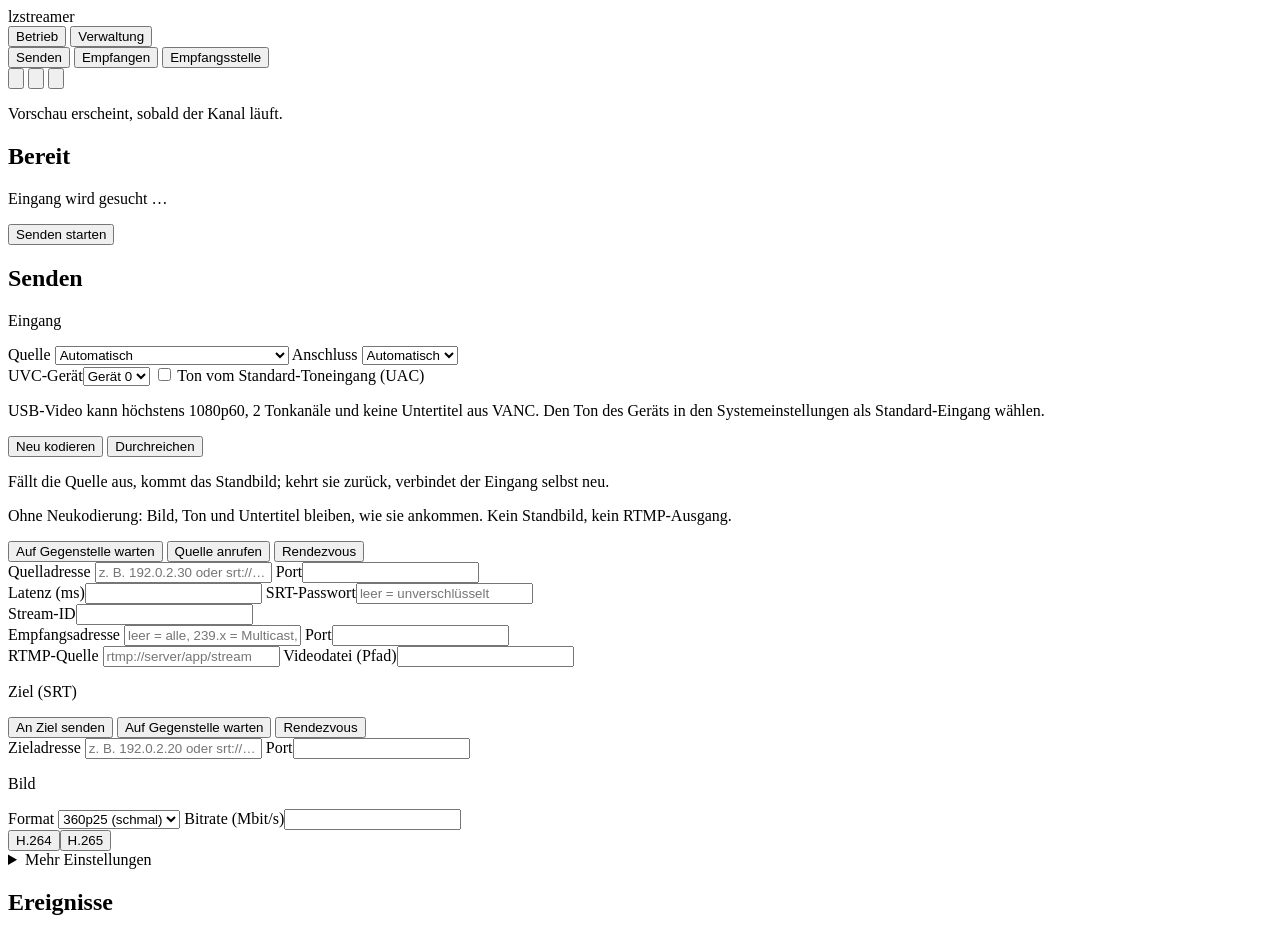
==== web/index.html @ 3c4296e9 "Ancillary: Timecode und AFD als ST 2038 im TS, Anzeige an Encoder und Decoder (#28) Co-Authored-By: " ====
<!doctype html>
<html lang="de">
<head>
<meta charset="utf-8">
<meta name="viewport" content="width=device-width, initial-scale=1, viewport-fit=cover">
<title>lz streamer</title>
<link rel="stylesheet" href="/app.css">
<script>
  try { const t = localStorage.getItem('theme'); if (t === 'light' || t === 'dark') document.documentElement.dataset.theme = t; } catch {}
</script>
</head>
<body>
<header class="top">
  <div class="brand" aria-label="lz streamer"><span>lz<span class="tally-dot logo" aria-hidden="true"></span></span><span class="word">streamer</span></div>
  <div class="seg" role="group" aria-label="Ansicht" id="view-seg">
    <button type="button" data-view="betrieb" aria-pressed="true">Betrieb</button>
    <button type="button" data-view="verwaltung" aria-pressed="false">Verwaltung</button>
  </div>
  <div class="seg" role="group" aria-label="Rolle" id="role-seg">
    <button type="button" data-role="encoder" aria-pressed="true">Senden</button>
    <button type="button" data-role="decoder" aria-pressed="false">Empfangen</button>
    <button type="button" data-role="relay" aria-pressed="false" title="Nimmt gesicherte Übertragungen an, verzögert sie und verteilt sie an Ziele und den Web-Player">Empfangsstelle</button>
  </div>
  <div class="themes" role="group" aria-label="Darstellung">
    <button type="button" data-t="auto" aria-label="Wie System" title="Wie System"><svg viewBox="0 0 24 24" fill="none" stroke="currentColor" stroke-width="1.75" stroke-linecap="round" stroke-linejoin="round"><rect x="2" y="3" width="20" height="14" rx="2"/><path d="M8 21h8M12 17v4"/></svg></button>
    <button type="button" data-t="light" aria-label="Hell" title="Hell"><svg viewBox="0 0 24 24" fill="none" stroke="currentColor" stroke-width="1.75" stroke-linecap="round" stroke-linejoin="round"><circle cx="12" cy="12" r="4"/><path d="M12 2v2M12 20v2M4.93 4.93l1.41 1.41M17.66 17.66l1.41 1.41M2 12h2M20 12h2M6.34 17.66l-1.41 1.41M19.07 4.93l-1.41 1.41"/></svg></button>
    <button type="button" data-t="dark" aria-label="Dunkel" title="Dunkel"><svg viewBox="0 0 24 24" fill="none" stroke="currentColor" stroke-width="1.75" stroke-linecap="round" stroke-linejoin="round"><path d="M12 3a6 6 0 0 0 9 9 9 9 0 1 1-9-9Z"/></svg></button>
  </div>
</header>

<main id="view-betrieb">
  <div class="banner" id="missing" hidden></div>
  <div class="banner banner--warn" id="alarm-banner" hidden></div>

  <div class="col-a">
    <section class="card stage appear" style="--i:0" aria-labelledby="stage-title">
      <div class="screen">
        <img id="preview" alt="Vorschau des Bildes" hidden>
        <p class="empty" id="preview-empty">Vorschau erscheint, sobald der Kanal läuft.</p>
        <div class="chips"><span class="chip" id="chip-live" hidden data-s="live">Live</span><span class="chip" id="chip-signal" hidden></span><span class="chip" id="chip-cc" data-s="ok" hidden>CC</span></div>
        <p class="caption-line" id="caption-line" hidden></p>
      </div>
      <div class="stage-body">
        <div class="stage-line">
          <h1 id="stage-title">Bereit</h1>
          <span class="chip" id="chip-peer" hidden></span>
        </div>
        <p class="stage-sub" id="stage-sub">Eingang wird gesucht …</p>
        <form class="caption-send" id="caption-send" hidden>
          <input class="input" id="caption-text" placeholder="Untertitel senden …" autocomplete="off">
          <button class="btn btn--soft" type="submit">Senden</button>
        </form>
        <form class="caption-send" id="caption-send2" hidden>
          <input class="input" id="caption-text2" placeholder="Zweite Sprache (CC3) senden …" autocomplete="off">
          <button class="btn btn--soft" type="submit">Senden</button>
        </form>
        <div class="actions">
          <div class="main-action"><button type="button" class="btn btn--primary" id="btn-main">Senden starten</button></div>
          <button type="button" class="btn btn--soft" id="btn-signal" hidden aria-pressed="false" title="Sperrt den Eingang, damit das Standbild übernimmt">Signalverlust testen</button>
        </div>
      </div>
    </section>

    <section class="tiles appear" style="--i:1" id="tiles" aria-label="Kennzahlen"></section>

    <section class="card appear" style="--i:2" id="audio-card" aria-labelledby="au-title" hidden>
      <h2 id="au-title">Ton <small>EBU R 128</small></h2>
      <div class="meters" id="meters"></div>
    </section>

    <section class="card appear" style="--i:2" id="ctl-card" aria-labelledby="ctl-title" hidden>
      <h2 id="ctl-title">Schalter <small>live, ohne Neustart</small></h2>
      <div class="ctl-list" id="ctl-list"></div>
    </section>

    <section class="card appear" style="--i:2" id="gfx-card" aria-labelledby="gfx-title" hidden>
      <h2 id="gfx-title">Grafik <small>OGraf, Ebene 2</small></h2>
      <div class="gfx-ctl">
        <label><span>Grafik</span><select class="input" id="gfx-id"></select></label>
        <label class="gfx-data"><span>Inhalt (JSON)</span><textarea class="input" id="gfx-data" rows="3" spellcheck="false"></textarea></label>
        <div class="gfx-btns">
          <button type="button" class="btn btn--primary" data-gfx="show">Einblenden</button>
          <button type="button" class="btn btn--soft" data-gfx="prev">Zurück</button>
          <button type="button" class="btn btn--soft" data-gfx="next">Weiter</button>
          <button type="button" class="btn btn--soft" data-gfx="update">Aktualisieren</button>
          <button type="button" class="btn btn--soft" data-gfx="stop">Ausblenden</button>
        </div>
        <p class="hint" id="gfx-state"></p>
      </div>
    </section>

  </div>

  <div class="col-b">
    <!-- Encoder -->
    <section class="card appear" style="--i:3" id="enc-form" aria-labelledby="enc-title">
      <h2 id="enc-title">Senden</h2>
      <div class="form">
        <p class="group-title">Eingang</p>
        <div class="row2">
          <label class="field"><span>Quelle</span>
            <select class="input" data-path="encoder.input.kind">
              <option value="auto">Automatisch</option><option value="decklink">DeckLink / UltraStudio</option><option value="test">Testbild</option><option value="file">Videodatei (Echtzeit)</option><option value="uvc">USB-Video (UVC, z. B. AJA U-TAP)</option>
              <option value="srt">SRT</option><option value="udp">UDP (MPEG-TS)</option><option value="rtp">RTP (MPEG-TS)</option><option value="rtmp">RTMP abholen</option>
            </select></label>
          <label class="field" data-show-mode="encoder.input.kind=auto|decklink"><span>Anschluss</span>
            <select class="input" data-path="encoder.input.connection">
              <option value="auto">Automatisch</option><option value="sdi">SDI</option><option value="hdmi">HDMI</option>
            </select></label>
        </div>

        <div class="row2" data-show-mode="encoder.input.kind=uvc">
          <label class="field"><span>UVC-Gerät</span><select class="input" data-path="encoder.input.uvc_device" data-num id="uvc-device"><option value="0">Gerät 0</option></select></label>
          <label class="switch"><input type="checkbox" data-path="encoder.input.uvc_audio"> Ton vom Standard-Toneingang (UAC)</label>
        </div>
        <p class="hint" data-show-mode="encoder.input.kind=uvc">USB-Video kann höchstens 1080p60, 2 Tonkanäle und keine Untertitel aus VANC. Den Ton des Geräts in den Systemeinstellungen als Standard-Eingang wählen.</p>
        <div data-show-mode="encoder.input.kind=srt|udp|rtp|rtmp">
          <div class="seg" role="group" aria-label="Netz-Eingang" data-seg="encoder.input.net.mode">
            <button type="button" data-v="transcode">Neu kodieren</button>
            <button type="button" data-v="passthrough" title="Transportstrom unverändert weitergeben">Durchreichen</button>
          </div>
          <p class="hint" data-show-mode="encoder.input.net.mode=transcode">Fällt die Quelle aus, kommt das Standbild; kehrt sie zurück, verbindet der Eingang selbst neu.</p>
          <p class="hint" data-show-mode="encoder.input.net.mode=passthrough">Ohne Neukodierung: Bild, Ton und Untertitel bleiben, wie sie ankommen. Kein Standbild, kein RTMP-Ausgang.</p>
        </div>
        <div data-show-mode="encoder.input.kind=srt">
          <div class="seg" role="group" aria-label="SRT-Modus Eingang" data-seg="encoder.input.net.srt.mode">
            <button type="button" data-v="listener">Auf Gegenstelle warten</button>
            <button type="button" data-v="caller">Quelle anrufen</button>
            <button type="button" data-v="rendezvous">Rendezvous</button>
          </div>
          <div class="row2">
            <label class="field" data-show-mode="encoder.input.net.srt.mode=caller|rendezvous"><span>Quelladresse</span>
              <input class="input" data-path="encoder.input.net.srt.host" placeholder="z. B. 192.0.2.30 oder srt://…" autocomplete="off" spellcheck="false"></label>
            <label class="field"><span>Port</span><input class="input" data-path="encoder.input.net.srt.port" data-num inputmode="numeric"></label>
          </div>
          <div class="row2">
            <label class="field"><span>Latenz (ms)</span><input class="input" data-path="encoder.input.net.srt.latency_ms" data-num inputmode="numeric"></label>
            <label class="field"><span>SRT-Passwort</span><input class="input" type="password" data-path="encoder.input.net.srt.passphrase" autocomplete="new-password" placeholder="leer = unverschlüsselt"></label>
          </div>
          <label class="field"><span>Stream-ID</span><input class="input" data-path="encoder.input.net.srt.streamid" autocomplete="off"></label>
        </div>
        <div class="row2" data-show-mode="encoder.input.kind=udp|rtp">
          <label class="field"><span>Empfangsadresse</span>
            <input class="input" data-path="encoder.input.net.host" placeholder="leer = alle, 239.x = Multicast, oder udp://…" autocomplete="off" spellcheck="false"></label>
          <label class="field"><span>Port</span><input class="input" data-path="encoder.input.net.port" data-num inputmode="numeric"></label>
        </div>
        <label class="field" data-show-mode="encoder.input.kind=rtmp"><span>RTMP-Quelle</span>
          <input class="input" data-path="encoder.input.net.url" placeholder="rtmp://server/app/stream" autocomplete="off" spellcheck="false"></label>
        <label class="field" data-show-mode="encoder.input.kind=file"><span>Videodatei (Pfad)</span><input class="input" data-path="encoder.input.file" spellcheck="false"></label>
        <label class="field" id="enc-device-field" hidden><span>Gerät</span><select class="input" data-path="encoder.input.device" data-num id="enc-device"></select></label>
        <p class="hint" id="detected"></p>

        <p class="group-title">Ziel (SRT)</p>
        <div class="seg" role="group" aria-label="SRT-Modus" data-seg="encoder.srt.mode">
          <button type="button" data-v="caller">An Ziel senden</button>
          <button type="button" data-v="listener">Auf Gegenstelle warten</button>
          <button type="button" data-v="rendezvous" title="Beide Seiten rufen gleichzeitig an">Rendezvous</button>
        </div>
        <div class="row2">
          <label class="field" data-show-mode="encoder.srt.mode=caller|rendezvous"><span>Zieladresse</span>
            <input class="input" data-path="encoder.srt.host" placeholder="z. B. 192.0.2.20 oder srt://…" autocomplete="off" spellcheck="false"></label>
          <label class="field"><span>Port</span><input class="input" data-path="encoder.srt.port" data-num inputmode="numeric"></label>
        </div>

        <p class="group-title">Bild</p>
        <div class="row2">
          <label class="field"><span>Format</span>
            <select class="input" id="format">
              <option value="640x360@25">360p25 (schmal)</option>
              <option value="960x540@25">540p25</option>
              <option value="960x540@50">540p50</option>
              <option value="1280x720@50">720p50</option>
              <option value="1920x1080@25">1080p25</option>
              <option value="1920x1080@30">1080p30</option>
              <option value="1920x1080@50">1080p50</option>
              <option value="1920x1080@60">1080p60</option>
              <option value="3840x2160@25">2160p25 (UHD)</option>
              <option value="3840x2160@50">2160p50 (UHD)</option>
            </select></label>
          <label class="field"><span>Bitrate (Mbit/s)</span><input class="input" id="bitrate" inputmode="decimal"></label>
        </div>
        <div class="seg" role="group" aria-label="Codec" data-seg="encoder.video.codec">
          <button type="button" data-v="h264">H.264</button><button type="button" data-v="h265">H.265</button>
        </div>

        <details class="more">
          <summary>Mehr Einstellungen</summary>
          <div class="form">
            <div class="row2">
              <label class="field"><span>Encoder</span><select class="input" data-path="encoder.video.encoder" id="enc-encoder"></select></label>
              <label class="field"><span>GOP (ms)</span><input class="input" data-path="encoder.video.gop_ms" data-num inputmode="numeric"></label>
            </div>
            <div class="row2">
              <label class="field"><span>Halbbilder auflösen</span><select class="input" data-path="encoder.video.deinterlace"><option value="yadif">beste Qualität (yadif)</option><option value="greedyh">bewegungsadaptiv, weniger Last</option><option value="linear">schnell (linear)</option><option value="weave">zusammenfügen (PsF, 2:2)</option><option value="off">nicht auflösen</option></select></label>
              <label class="field"><span>Halbbildreihenfolge Eingang</span><select class="input" data-path="encoder.video.input_field_order"><option value="auto">wie die Quelle meldet</option><option value="tff">oberes zuerst erzwingen</option><option value="bff">unteres zuerst erzwingen (z. B. DV)</option></select></label>
              <label class="field"><span>B-Frames (0 = latenzarm)</span><input class="input" data-path="encoder.video.bframes" data-num inputmode="numeric"></label>
              <label class="field"><span>Profil</span><select class="input" data-path="encoder.video.profile"><option value="">automatisch</option><option value="baseline">baseline (H.264)</option><option value="main">main</option><option value="high">high (H.264)</option><option value="main-10">main-10 (H.265)</option></select></label>
              <label class="field"><span>Level (leer = automatisch)</span><input class="input" data-path="encoder.video.level" placeholder="4.1"></label>
              <label class="field"><span>Entropie (x264)</span><select class="input" data-path="encoder.video.entropy"><option value="auto">automatisch</option><option value="cabac">CABAC</option><option value="cavlc">CAVLC</option></select></label>
              <label class="field"><span>Zusatzparameter (name=wert …)</span><input class="input" data-path="encoder.video.extra" spellcheck="false" placeholder="threads=4"></label>
            </div>
            <label class="switch"><input type="checkbox" data-path="encoder.video.deinterlace_force"> Auch auflösen, wenn die Quelle sich als progressiv meldet (Kammeffekt im Bild)</label>
            <label class="switch"><input type="checkbox" data-path="encoder.video.interlaced"> Halbbilder ausgeben (1080i: Bildrate = Halbbilder/s, nur H.264, kodiert mit x264)</label>
            <label class="field" data-show-mode="encoder.video.interlaced=true"><span>Halbbildreihenfolge Ausgabe</span><select class="input" data-path="encoder.video.output_field_order"><option value="tff">oberes zuerst (1080i, 576i)</option><option value="bff">unteres zuerst (480i, DV)</option></select></label>
            <div class="row2">
              <label class="field"><span>Skalierung</span>
                <select class="input" data-path="encoder.video.scale_quality"><option value="high">Hochwertig (Lanczos)</option><option value="fast">Schnell (bilinear)</option></select></label>
              <label class="field"><span>SRT-Latenz (ms)</span><input class="input" data-path="encoder.srt.latency_ms" data-num inputmode="numeric"></label>
            </div>
            <div class="row2">
              <label class="field"><span>SRT-Passwort</span><input class="input" type="password" data-path="encoder.srt.passphrase" autocomplete="new-password" placeholder="leer = unverschlüsselt"></label>
              <label class="field"><span>Stream-ID</span><input class="input" data-path="encoder.srt.streamid" autocomplete="off"></label>
            </div>
            <label class="switch"><input type="checkbox" data-path="encoder.audio.enabled"> Ton (AAC)</label>
            <p class="group-title">Tonspuren</p>
            <label class="field"><span>Kanäle am Eingang</span>
              <select class="input" data-path="encoder.audio.input_channels" data-num><option value="2">2</option><option value="8">8</option><option value="16">16 (SDI eingebettet)</option></select></label>
            <div class="list-edit" id="tracks"></div>
            <button type="button" class="btn btn--soft" id="add-track">Tonspur hinzufügen</button>
            <button type="button" class="btn btn--soft" id="add-clear-speech">Klare-Sprache-Spur hinzufügen</button>
            <div class="plugin-row"><button type="button" class="btn btn--soft" id="plugin-scan">Plugins neu suchen</button><p class="hint" id="plugin-hint"></p></div>
            <p class="hint">Kanäle 1-basiert. Mono mischt alle genannten Kanäle, Stereo nimmt sie paarweise (L,R,L,R). Sprache als ISO-Code (deu, eng, fra …).</p>
            <p class="group-title">Weitere Ausgänge</p>
            <div class="list-edit" id="outputs"></div>
            <button type="button" class="btn btn--soft" id="add-output">Ausgang hinzufügen</button>
            <p class="group-title">HLS (Web-Wiedergabe)</p>
            <label class="switch"><input type="checkbox" data-path="encoder.hls.enabled"> HLS ausgeben (alle Tonspuren, Untertitel als CC)</label>
            <div class="row2">
              <label class="field"><span>Segmentdauer (s)</span><input class="input" data-path="encoder.hls.segment_s" data-num inputmode="numeric"></label>
              <label class="field"><span>Segmente in der Playlist</span><input class="input" data-path="encoder.hls.playlist_length" data-num inputmode="numeric"></label>
              <label class="field"><span>Segmentformat</span><select class="input" data-path="encoder.hls.format"><option value="ts">MPEG-TS (Chrome, Safari, hls.js)</option><option value="cmaf">CMAF/fMP4</option></select></label>
            </div>
            <label class="switch"><input type="checkbox" data-path="encoder.hls.abr"> ABR-Leiter: weitere Bildstufen mit eigenem Encoder</label>
            <label class="field"><span>Stufen (Höhe:kbit/s, leer = Vorschlag)</span><input class="input" id="hls-ladder" placeholder="z. B. 720:4000, 480:2000"></label>
            <div class="row2">
              <label class="field"><span>Hochladen per HTTP PUT (leer = nur lokal)</span><input class="input" data-path="encoder.hls.upload_url" placeholder="https://ingest.example/live" spellcheck="false"></label>
              <label class="field"><span>Kopfzeile beim Hochladen</span><input class="input" data-path="encoder.hls.upload_header" placeholder="Authorization: Bearer …" spellcheck="false"></label>
            </div>
            <label class="switch"><input type="checkbox" data-path="encoder.hls.upload_delete"> Alte Segmente am Ziel löschen (HTTP DELETE)</label>
            <p class="hint">Abspielen über <code id="hls-url">/hls/index.m3u8</code> (Safari, hls.js) oder in der <a href="/hls-test" target="_blank" rel="noopener">Testwiedergabe</a> mit Stufen-, Ton- und Untertitelwahl. Die Latenz liegt bei etwa drei Segmenten. <span id="hls-state"></span></p>
            <p class="group-title">Gesicherte Übertragung (Empfangsstelle)</p>
            <label class="switch"><input type="checkbox" data-path="encoder.rsp.enabled"> Zusätzlich gepuffert an eine Empfangsstelle senden</label>
            <p class="hint" id="rsp-status">Segmente werden hier zwischengespeichert und erst nach Quittung gelöscht. Fällt das Netz aus, wird nachgeschickt; Zuschauer merken nichts, solange der Ausfall kürzer ist als die Verzögerung der Empfangsstelle.</p>
            <div class="row2 inline" id="rsp-pair">
              <label class="field"><span>Adresse der Empfangsstelle</span><input class="input" id="rsp-url" placeholder="https://empfang.example.org:4200" autocomplete="off" spellcheck="false"></label>
              <label class="field"><span>Kopplungscode</span><input class="input" id="rsp-code" inputmode="numeric" placeholder="6 Ziffern" autocomplete="off"></label>
              <button type="button" class="btn btn--soft" id="rsp-pair-btn">Koppeln</button>
            </div>
            <div class="row2">
              <label class="field"><span>Titel der Sendung</span><input class="input" data-path="encoder.rsp.title" placeholder="z. B. Gottesdienst"></label>
              <label class="field"><span>Marke (Kapitel) setzen</span><span class="inline"><input class="input" id="rsp-mark-label" placeholder="z. B. Predigt"><button type="button" class="btn btn--soft" id="rsp-mark">Setzen</button></span></label>
            </div>
            <details class="more">
              <summary>Puffer und Upload</summary>
              <div class="row2">
                <label class="field"><span>Segmentdauer (s)</span><input class="input" data-path="encoder.rsp.segment_s" data-num inputmode="numeric"></label>
                <label class="field"><span>Gleichzeitige Uploads</span><input class="input" data-path="encoder.rsp.parallel" data-num inputmode="numeric"></label>
                <label class="field"><span>Puffer höchstens (min)</span><input class="input" data-path="encoder.rsp.spool_minutes" data-num inputmode="numeric"></label>
              </div>
              <button type="button" class="btn btn--soft" id="rsp-unpair">Kopplung lösen</button>
            </details>
            <p class="group-title">Aufnahme parallel</p>
            <label class="switch"><input type="checkbox" data-path="encoder.record.enabled"> Mitschneiden, solange gesendet wird</label>
            <div class="row2">
              <label class="field"><span>Format</span><select class="input" data-path="encoder.record.container"><option value="ts">MPEG-TS</option><option value="mp4">MP4 (fragmentiert)</option></select></label>
              <label class="field"><span>Neue Datei alle (min)</span><input class="input" data-path="encoder.record.segment_minutes" data-num inputmode="numeric"></label>
            </div>
            <label class="field"><span>Ordner (leer = Aufnahmeordner)</span><input class="input" data-path="encoder.record.dir" spellcheck="false"></label>
            <p class="group-title">Ancillary (Timecode, AFD)</p>
            <label class="switch"><input type="checkbox" data-path="encoder.anc.st2038"> Timecode und AFD als ST 2038 mitsenden</label>
            <label class="switch"><input type="checkbox" data-path="encoder.anc.stamp_timecode"> Timecode aus der Systemzeit, wenn der Eingang keinen liefert</label>
            <p class="hint">Timecode und AFD kommen vom DeckLink-Eingang; der Decoder zeigt sie an. Eigene PID 0x62, das Bild trägt dann fest PID 0x41 und die PCR.</p>
            <p class="group-title">Untertitel (CEA-608/708)</p>
            <div class="row2">
              <label class="field"><span>Quelle</span>
                <select class="input" data-path="encoder.captions.source"><option value="off">Aus</option><option value="sdi">Aus dem SDI-Eingang durchreichen</option><option value="file">Untertiteldatei (.srt/.vtt)</option><option value="live">Live-Text (API, Eingabefeld)</option><option value="speech">Spracherkennung (Whisper lokal)</option></select></label>
              <label class="field"><span>Darstellung</span>
                <select class="input" data-path="encoder.captions.mode"><option value="pop-on">Pop-on (ganze Zeilen)</option><option value="roll-up2">Roll-up, 2 Zeilen</option><option value="roll-up3">Roll-up, 3 Zeilen</option><option value="paint-on">Paint-on</option></select></label>
            </div>
            <label class="field" data-show-mode="encoder.captions.source=file"><span>Untertiteldatei (Pfad)</span><input class="input" data-path="encoder.captions.file" spellcheck="false"></label>
            <div class="row2" data-show-mode="encoder.captions.source=speech">
              <label class="field"><span>Modell</span><select class="input" data-path="encoder.captions.asr.model"><option value="tiny">tiny (schnell)</option><option value="base">base</option><option value="small">small (empfohlen)</option><option value="medium">medium (genauer)</option><option value="large-v3-turbo">large-v3-turbo</option></select></label>
              <label class="field"><span>Sprache</span><input class="input" data-path="encoder.captions.asr.language" placeholder="de"></label>
              <label class="field"><span>Tonspur Nr. (0 = erste)</span><input class="input" data-path="encoder.captions.asr.track" data-num inputmode="numeric"></label>
              <label class="field"><span>Stückgröße (ms)</span><input class="input" data-path="encoder.captions.asr.chunk_ms" data-num inputmode="numeric"></label>
            </div>
            <div class="row2">
              <label class="switch"><input type="checkbox" data-path="encoder.captions.second.enabled"> Zweite Sprache auf CC3</label>
              <label class="field"><span>Sprache der zweiten Spur</span><input class="input" data-path="encoder.captions.second.language" placeholder="eng"></label>
            </div>
            <div class="row2">
              <label class="switch"><input type="checkbox" data-path="encoder.captions.dvb.enabled"> Zusätzlich als DVB-Untertitel im TS</label>
              <label class="field"><span>Sprachkennung DVB (ISO 639-2)</span><input class="input" data-path="encoder.captions.dvb.language" placeholder="deu"></label>
            </div>
            <div class="row2">
              <label class="switch"><input type="checkbox" data-path="encoder.captions.youtube.enabled"> Zusätzlich per HTTP an YouTube</label>
              <label class="field"><span>Versatz (ms)</span><input class="input" data-path="encoder.captions.youtube.offset_ms" data-num inputmode="numeric"></label>
            </div>
            <label class="field"><span>YouTube-Untertitel-URL (YouTube Studio → Livestream → Untertitel → HTTP POST)</span><input class="input" data-path="encoder.captions.youtube.url" spellcheck="false" placeholder="http://upload.youtube.com/closedcaption?cid=…"></label>
            <p class="hint">Nur nötig, wenn YouTube die 608-Untertitel im Strom nicht zeigt. Gilt für Live-Text und Spracherkennung; YouTube zeigt die Zeilen nur mit 30 oder 60 s Verzögerung des Streams.</p>
            <p class="hint">DVB-Untertitel sind für IPTV- und Multicast-Empfänger (Fernseher, VLC) und laufen auf SRT/UDP/RTP mit, nicht über RTMP. Die zweite Sprache nimmt die Kennung der zweiten Spur.</p>
            <p class="hint">Mit Spracherkennung übersetzt Whisper ins Englische; bei Live-Text kommt die zweite Sprache aus dem zweiten Eingabefeld. YouTube und viele Player zeigen nur die erste Spur (CC1).</p>
            <div data-show-mode="encoder.captions.source=speech">
              <p class="hint">Ersetzungen (Namen, Fachbegriffe): erkannt → geschrieben</p>
              <div class="list-edit" id="replacements"></div>
              <button type="button" class="btn btn--soft" id="add-replacement">Ersetzung hinzufügen</button>
            </div>
            <p class="group-title">Grafik einbrennen (OGraf)</p>
            <div class="row2">
              <label class="field"><span>Einbrennen</span><select class="input" data-path="encoder.graphics.burn"><option value="off">Aus</option><option value="all">In alle Ausgänge</option><option value="rtmp">Nur RTMP (SRT bleibt sauber)</option></select></label>
              <label class="field"><span>Grafik</span><input class="input" data-path="encoder.graphics.graphic" placeholder="lz-captions"></label>
            </div>
            <label class="field" data-show-mode="encoder.graphics.burn=all|rtmp"><span>Renderer-Programm (LZ Vision Mixer Graphics), leer = selbst starten</span><input class="input" data-path="encoder.graphics.renderer" spellcheck="false"></label>
            <p class="hint" id="gfx-hint"></p>
            <p class="group-title">Beschnitt (Pixel am Eingang)</p>
            <div class="row2">
              <label class="field"><span>Oben</span><input class="input" data-path="encoder.input.crop.0" data-num inputmode="numeric"></label>
              <label class="field"><span>Unten</span><input class="input" data-path="encoder.input.crop.1" data-num inputmode="numeric"></label>
              <label class="field"><span>Links</span><input class="input" data-path="encoder.input.crop.2" data-num inputmode="numeric"></label>
              <label class="field"><span>Rechts</span><input class="input" data-path="encoder.input.crop.3" data-num inputmode="numeric"></label>
            </div>
            <p class="group-title">Bei Signalverlust</p>
            <div class="row2">
              <label class="field"><span>Standbild</span>
                <select class="input" data-path="encoder.standby.pattern"><option value="bars">Farbbalken</option><option value="black">Schwarz</option><option value="image">Bilddatei</option></select></label>
              <label class="field"><span>Umschalten nach (ms)</span><input class="input" data-path="encoder.standby.timeout_ms" data-num inputmode="numeric"></label>
            </div>
            <label class="field" data-show-mode="encoder.standby.pattern=image"><span>Bilddatei (Pfad auf diesem Rechner)</span><input class="input" data-path="encoder.standby.image_path" spellcheck="false"></label>
            <label class="field"><span>Text im Standbild</span><input class="input" data-path="encoder.standby.text"></label>
            <p class="group-title">Zusätzlich RTMP</p>
            <label class="switch"><input type="checkbox" data-path="encoder.rtmp.enabled"> RTMP senden (nur H.264)</label>
            <label class="field" data-show-mode="encoder.rtmp.enabled=true"><span>RTMP-Ziel mit Stream-Key</span><input class="input" type="password" data-path="encoder.rtmp.url" autocomplete="off" placeholder="rtmp://server/app/key"></label>
          </div>
        </details>
        <ul class="hints" id="enc-hints"></ul>
      </div>
    </section>

    <!-- Decoder -->
    <section class="card appear" style="--i:3" id="dec-form" aria-labelledby="dec-title" hidden>
      <h2 id="dec-title">Empfangen</h2>
      <div class="form">
        <p class="group-title">Quelle</p>
        <div class="seg" role="group" aria-label="Quelle" data-seg="decoder.source">
          <button type="button" data-v="srt">SRT direkt</button>
          <button type="button" data-v="relay">Empfangsstelle (gepuffert)</button>
        </div>
        <div class="form" data-show-mode="decoder.source=relay">
          <div class="row2 inline">
            <label class="field"><span>Adresse der Empfangsstelle</span><input class="input" id="dec-rsp-url" placeholder="https://empfang.example.org:4200" autocomplete="off" spellcheck="false"></label>
            <label class="field"><span>Kopplungscode</span><input class="input" id="dec-rsp-code" inputmode="numeric" placeholder="6 Ziffern" autocomplete="off"></label>
            <button type="button" class="btn btn--soft" id="dec-rsp-pair">Koppeln</button>
          </div>
          <div class="row2">
            <label class="field"><span>Ausgabe zur Aufnahmezeit plus (s)</span><input class="input" data-path="decoder.relay.delay_s" data-num inputmode="numeric"></label>
            <label class="field"><span>Sendung (leer = jeweils die neueste)</span><input class="input" data-path="decoder.relay.session" placeholder="z. B. für zeitversetzte Wiedergabe"></label>
          </div>
          <p class="hint" id="dec-rsp-status">Alle Standorte mit derselben Verzögerung zeigen dasselbe Bild zur selben Zeit (Rechneruhr per NTP). Bricht die Verbindung kurz ab, läuft das Bild aus dem lokalen Puffer weiter.</p>
        </div>
        <div class="form" data-show-mode="decoder.source=srt">
        <div class="seg" role="group" aria-label="SRT-Modus" data-seg="decoder.srt.mode">
          <button type="button" data-v="caller">Mit Encoder verbinden</button>
          <button type="button" data-v="listener">Auf Encoder warten</button>
          <button type="button" data-v="rendezvous">Rendezvous</button>
        </div>
        <div class="row2">
          <label class="field" data-show-mode="decoder.srt.mode=caller|rendezvous"><span>Encoder-Adresse</span>
            <input class="input" data-path="decoder.srt.host" placeholder="z. B. 192.0.2.10 oder srt://…" autocomplete="off" spellcheck="false"></label>
          <label class="field"><span>Port</span><input class="input" data-path="decoder.srt.port" data-num inputmode="numeric"></label>
        </div>
        </div>
        <p class="group-title">Ausgabe</p>
        <div class="row2">
          <label class="field"><span>Ausgabe</span>
            <select class="input" data-path="decoder.output"><option value="window">Fenster auf diesem Rechner</option><option value="decklink">DeckLink / UltraStudio</option><option value="none">Keine (nur messen)</option></select></label>
          <label class="field" data-show-mode="decoder.output=decklink"><span>Gerät</span><select class="input" data-path="decoder.device" data-num id="dec-device"></select></label>
        </div>
        <label class="switch"><input type="checkbox" data-path="decoder.audio"> Ton ausgeben</label>
        <div class="row2">
          <label class="field"><span>Sprache bevorzugen</span><input class="input" data-path="decoder.audio_language" placeholder="z. B. deu, eng"></label>
          <label class="field"><span>sonst Spur Nr. (0 = erste)</span><input class="input" data-path="decoder.audio_track" data-num inputmode="numeric"></label>
        </div>
        <p class="hint" id="dec-tracks"></p>
        <div class="row2">
          <label class="switch"><input type="checkbox" data-path="decoder.show_captions"> Untertitel ins Bild einblenden</label>
          <label class="field"><span>Untertitel-Kanal</span><select class="input" data-path="decoder.caption_channel" data-num><option value="1">CC1 (erste Sprache)</option><option value="3">CC3 (zweite Sprache)</option></select></label>
          <label class="field"><span>CC in VANC-Zeile (DeckLink, 0 = aus)</span><input class="input" data-path="decoder.cc_line" data-num inputmode="numeric"></label>
        </div>
        <details class="more">
          <summary>Mehr Einstellungen</summary>
          <div class="form">
            <div class="row2">
              <label class="field"><span>SRT-Latenz (ms)</span><input class="input" data-path="decoder.srt.latency_ms" data-num inputmode="numeric"></label>
              <label class="field"><span>Demux-Puffer (ms)</span><input class="input" data-path="decoder.demux_latency_ms" data-num inputmode="numeric"></label>
            </div>
            <div class="row2">
              <label class="field"><span>DeckLink-Modus</span><input class="input" data-path="decoder.deck_mode" placeholder="auto, 1080p50, 2160p50 …"></label>
              <label class="field"><span>Decoder</span><input class="input" data-path="decoder.decoder" placeholder="auto"></label>
            </div>
            <label class="field"><span>SRT-Passwort</span><input class="input" type="password" data-path="decoder.srt.passphrase" autocomplete="new-password"></label>
          </div>
        </details>
        <ul class="hints" id="dec-hints"></ul>
      </div>
    </section>

    <!-- Empfangsstelle -->
    <section class="card appear" style="--i:3" id="relay-form" aria-labelledby="relay-title" hidden>
      <h2 id="relay-title">Empfangsstelle</h2>
      <div class="form">
        <div class="row2">
          <label class="field"><span>Verzögerung (s)</span><input class="input" data-path="relay.delay_s" data-num inputmode="numeric"></label>
          <label class="field"><span>Sendungen aufheben (Tage, 0 = immer)</span><input class="input" data-path="relay.retention_days" data-num inputmode="numeric"></label>
        </div>
        <p class="hint">So lange darf die Verbindung zum Encoder ausfallen, ohne dass Ziele und Zuschauer etwas merken. Danach geht es dort weiter, wo es abriss; die Verzögerung wächst um die Ausfallzeit.</p>
        <button type="button" class="btn btn--soft" id="relay-catchup">Auf Soll-Verzögerung zurückspringen</button>
        <p class="group-title">Ziele</p>
        <div class="list-edit" id="relay-dests"></div>
        <button type="button" class="btn btn--soft" id="add-dest">Ziel hinzufügen</button>
        <p class="group-title">Geräte</p>
        <ol class="rows" id="relay-devices"></ol>
        <div class="row2 inline">
          <button type="button" class="btn btn--soft" id="relay-pairing">Kopplungscode erzeugen</button>
          <p class="hint" id="relay-code">Der Code gilt 10 Minuten und koppelt genau ein Gerät (Encoder oder Standort-Decoder).</p>
        </div>
        <p class="group-title">Web-Player</p>
        <div class="row2">
          <label class="field"><span>Titel</span><input class="input" data-path="relay.player.title" placeholder="z. B. Gemeinde am Markt – Livestream"></label>
          <label class="field"><span>Text ohne Sendung</span><input class="input" data-path="relay.player.offline_text"></label>
        </div>
        <div class="row2">
          <label class="field"><span>Knopf unter dem Bild</span><input class="input" data-path="relay.player.action_label" placeholder="z. B. Spenden"></label>
          <label class="field"><span>Knopf führt zu</span><input class="input" data-path="relay.player.action_url" placeholder="https://…" spellcheck="false"></label>
        </div>
        <label class="switch"><input type="checkbox" data-path="relay.player.library"> Mediathek mit vergangenen Sendungen zeigen</label>
        <p class="hint">Player: <a id="player-link" href="/player" target="_blank" rel="noopener">/player</a> · Einbetten: <code id="player-embed"></code></p>
        <p class="group-title">Sendungen</p>
        <ol class="rows" id="relay-sessions"></ol>
        <ul class="hints" id="relay-hints"></ul>
      </div>
    </section>

    <section class="card appear" style="--i:4" aria-labelledby="ev-title">
      <h2 id="ev-title">Ereignisse <small id="ev-restarts"></small></h2>
      <ol class="timeline" id="events"></ol>
    </section>
  </div>
</main>

<main id="view-verwaltung" hidden>
  <div class="col-a">
    <section class="card" aria-labelledby="pr-title">
      <h2 id="pr-title">Profile</h2>
      <ol class="rows" id="presets"></ol>
      <div class="row2 inline">
        <label class="field"><span>Aktuelle Einstellungen sichern als</span><input class="input" id="preset-name" placeholder="z. B. Gottesdienst"></label>
        <button type="button" class="btn btn--soft" id="preset-save">Sichern</button>
      </div>
    </section>
    <section class="card" aria-labelledby="sch-title">
      <h2 id="sch-title">Zeitplan</h2>
      <div class="list-edit" id="schedule"></div>
      <button type="button" class="btn btn--soft" id="add-schedule">Termin hinzufügen</button>
      <p class="hint">Startet und stoppt nur zu Beginn und Ende eines Termins; dazwischen bleibt Handbedienung möglich.</p>
    </section>
    <section class="card" aria-labelledby="st-title">
      <h2 id="st-title">Statistik <small>letzte Stunde</small></h2>
      <div id="chart" class="chart"></div>
      <div class="row2 inline">
        <label class="field"><span>Von</span><input class="input" type="datetime-local" id="rep-from"></label>
        <label class="field"><span>Bis</span><input class="input" type="datetime-local" id="rep-to"></label>
      </div>
      <div class="actions"><a class="btn btn--soft" id="rep-pdf" href="/api/report.pdf">Bericht als PDF</a><a class="btn" href="/api/report.csv">CSV</a></div>
    </section>
    <section class="card" aria-labelledby="rec-title">
      <h2 id="rec-title">Aufnahmen <small id="rec-free"></small></h2>
      <ol class="rows" id="recordings"></ol>
      <label class="switch"><input type="checkbox" id="auto-delete"> Älteste Aufnahmen löschen, wenn der Platz unter die Alarmschwelle fällt</label>
    </section>
    <section class="card" aria-labelledby="up-title">
      <h2 id="up-title">Upload <small id="up-state"></small></h2>
      <ol class="rows" id="up-status"></ol>
      <div class="actions"><button type="button" class="btn btn--soft" id="up-retry">Jetzt erneut versuchen</button><button type="button" class="btn" id="up-clear">Warteschlange leeren</button></div>
      <label class="switch"><input type="checkbox" id="up-on"> Fertige Segmente automatisch hochladen</label>
      <label class="switch"><input type="checkbox" id="up-del"> Nach dem Upload lokal löschen</label>
      <label class="field"><span>Bandbreite höchstens (kbit/s, 0 = frei)</span><input class="input" id="up-limit" inputmode="numeric"></label>
      <div class="list-edit" id="up-targets"></div>
      <button type="button" class="btn btn--soft" id="up-add">Ziel hinzufügen</button>
      <p class="hint">WebDAV lädt per PUT in die Ordner-URL, S3 signiert selbst (SigV4, bis 5 GB je Datei), SFTP nutzt das System-<code>sftp</code> mit Schlüssel und setzt Abbrüche fort. Bricht ein Upload ab, folgt ein neuer Versuch mit wachsender Pause; die Warteschlange übersteht Neustarts. Passwörter und Secret Keys bleiben auf diesem Rechner und werden nie angezeigt – leer lassen heißt „unverändert“.</p>
    </section>
  </div>
  <div class="col-b">
    <section class="card" aria-labelledby="al-title">
      <h2 id="al-title">Alarme</h2>
      <ol class="rows" id="alarms"></ol>
      <details class="more"><summary>Schwellen</summary>
        <div class="form row2" id="alarm-fields"></div>
      </details>
    </section>
    <section class="card" aria-labelledby="ml-title">
      <h2 id="ml-title">Alarme per Mail</h2>
      <label class="switch"><input type="checkbox" data-mail="enabled"> Alarme per Mail schicken</label>
      <div class="form row2">
        <label class="field"><span>Mailserver</span><input class="input" data-mail="host" placeholder="smtp.example.org" autocomplete="off"></label>
        <label class="field"><span>Port</span><input class="input" data-mail="port" inputmode="numeric"></label>
        <label class="field"><span>Verschlüsselung</span><select class="input" data-mail="security"><option value="starttls">STARTTLS (587)</option><option value="tls">TLS (465)</option><option value="none">keine (Hausnetz)</option></select></label>
        <label class="field"><span>Benutzer</span><input class="input" data-mail="user" autocomplete="off"></label>
        <label class="field"><span>Passwort</span><input class="input" data-mail="password" type="password" autocomplete="new-password"></label>
        <label class="field"><span>Absender</span><input class="input" data-mail="from" placeholder="leer = Benutzer"></label>
        <label class="field"><span>Empfänger (mehrere mit Komma)</span><input class="input" data-mail="to" placeholder="regie@example.org"></label>
      </div>
      <label class="switch"><input type="checkbox" data-mail="errors_only"> Nur Fehler, keine Warnungen</label>
      <label class="switch"><input type="checkbox" data-mail="cleared"> Entwarnung schicken, wenn ein Alarm erledigt ist</label>
      <div class="actions"><button type="button" class="btn btn--soft" id="mail-test">Testmail senden</button></div>
      <p class="hint" id="mail-hint">Zugangsdaten bleiben auf diesem Rechner; das Passwort zeigt die Oberfläche nie wieder an.</p>
    </section>
    <section class="card" aria-labelledby="mt-title">
      <h2 id="mt-title">Messwerte <small>Prometheus · Influx</small></h2>
      <p class="hint">Prometheus liest <code id="metrics-url">/metrics</code>; mit Benutzern per <code>basic_auth</code> (Name und Passwort aus der Benutzerliste).</p>
      <label class="switch"><input type="checkbox" data-metrics="public"> <code>/metrics</code> ohne Anmeldung abrufbar</label>
      <div class="form row2">
        <label class="field"><span>Influx-Schreibadresse</span><input class="input" data-influx="url" placeholder="http://influx:8086/api/v2/write?org=…&amp;bucket=…" autocomplete="off"></label>
        <label class="field"><span>Influx-Token</span><input class="input" data-influx="token" type="password" autocomplete="new-password"></label>
        <label class="field"><span>Alle (s)</span><input class="input" data-influx="interval_s" inputmode="numeric"></label>
      </div>
      <p class="hint">Leere Adresse = kein Push. Gesendet wird Influx-Line-Protocol, Messung <code>lz_streamer</code>.</p>
    </section>
    <section class="card" aria-labelledby="sb-title">
      <h2 id="sb-title">Standbilder</h2>
      <div class="gallery" id="standby"></div>
      <label class="btn btn--soft">Bild hochladen (PNG/JPEG)<input type="file" accept="image/png,image/jpeg" id="standby-file" hidden></label>
    </section>
    <section class="card" aria-labelledby="mo-title">
      <h2 id="mo-title">Spracherkennung <small>Whisper-Modelle</small></h2>
      <ol class="rows" id="models"></ol>
      <p class="hint">Modelle kommen von whisper.cpp (Hugging Face) und bleiben auf diesem Rechner. Geladen wird nur auf Klick.</p>
    </section>
    <section class="card" aria-labelledby="sy-title">
      <h2 id="sy-title">System</h2>
      <div class="tiles" id="system"></div>
      <div class="actions">
        <a class="btn btn--soft" href="/api/diagnose.json" download>Diagnose-Paket herunterladen</a>
        <a class="btn btn--soft" href="/api/config/export" download>Kanal exportieren</a>
        <label class="btn btn--soft">Kanal importieren<input type="file" accept="application/json,.json" id="cfg-import" hidden></label>
      </div>
      <p class="hint" id="cfg-import-hint">Der Export enthält Passwörter und Stream-Schlüssel, das Diagnose-Paket nicht.</p>
    </section>
    <section class="card" aria-labelledby="tls-title">
      <h2 id="tls-title">HTTPS <small id="tls-state"></small></h2>
      <label class="switch"><input type="checkbox" id="tls-on"> Oberfläche über HTTPS (gilt nach Neustart)</label>
      <p class="hint" id="tls-info"></p>
      <details class="more"><summary>Eigenes Zertifikat</summary>
        <div class="form">
          <label class="field"><span>Zertifikat (PEM, mit Zwischenzertifikaten)</span><textarea class="input" id="tls-cert" rows="4" placeholder="-----BEGIN CERTIFICATE-----"></textarea></label>
          <label class="field"><span>Privater Schlüssel (PEM)</span><textarea class="input" id="tls-key" rows="4" placeholder="-----BEGIN PRIVATE KEY-----" autocomplete="off"></textarea></label>
          <div class="actions"><button type="button" class="btn btn--soft" id="tls-install">Übernehmen</button><button type="button" class="btn" id="tls-self">Selbst signiertes neu erzeugen</button></div>
        </div>
      </details>
      <p class="hint">Ohne eigenes Zertifikat erzeugt lz-streamer beim ersten Start ein selbst signiertes für den Rechnernamen und die eigenen IPv4-Adressen. Klartext von außen wird auf https:// umgeleitet; lokal (127.0.0.1) geht beides.</p>
    </section>
    <section class="card" aria-labelledby="us-title">
      <h2 id="us-title">Benutzer <small id="me"></small></h2>
      <ol class="rows" id="users"></ol>
      <div class="row2">
        <label class="field"><span>Name</span><input class="input" id="u-name" autocomplete="off"></label>
        <label class="field"><span>Passwort (ab 8 Zeichen)</span><input class="input" id="u-pw" type="password" autocomplete="new-password"></label>
        <label class="field"><span>Rolle</span><select class="input" id="u-role"><option value="admin">Verwalten</option><option value="operator">Bedienen</option><option value="observer">Ansehen</option></select></label>
      </div>
      <div class="actions"><button type="button" class="btn btn--soft" id="u-add">Benutzer anlegen</button><button type="button" class="btn" id="logout" hidden>Abmelden</button></div>
      <p class="hint">Solange kein Benutzer angelegt ist, ist die Oberfläche ohne Anmeldung offen. Der erste Benutzer wird Administrator.</p>
    </section>
  </div>
</main>

<dialog id="login" class="sheet">
  <form method="dialog" class="form" id="login-form">
    <h2>Anmelden</h2>
    <label class="field"><span>Name</span><input class="input" id="l-name" autocomplete="username" required></label>
    <label class="field"><span>Passwort</span><input class="input" id="l-pw" type="password" autocomplete="current-password" required></label>
    <p class="hint" id="l-err"></p>
    <button class="btn btn--primary" type="submit">Anmelden</button>
  </form>
</dialog>

<output class="toast" id="toast" role="status" aria-live="polite"></output>
<script src="/app.js"></script>
</body>
</html>
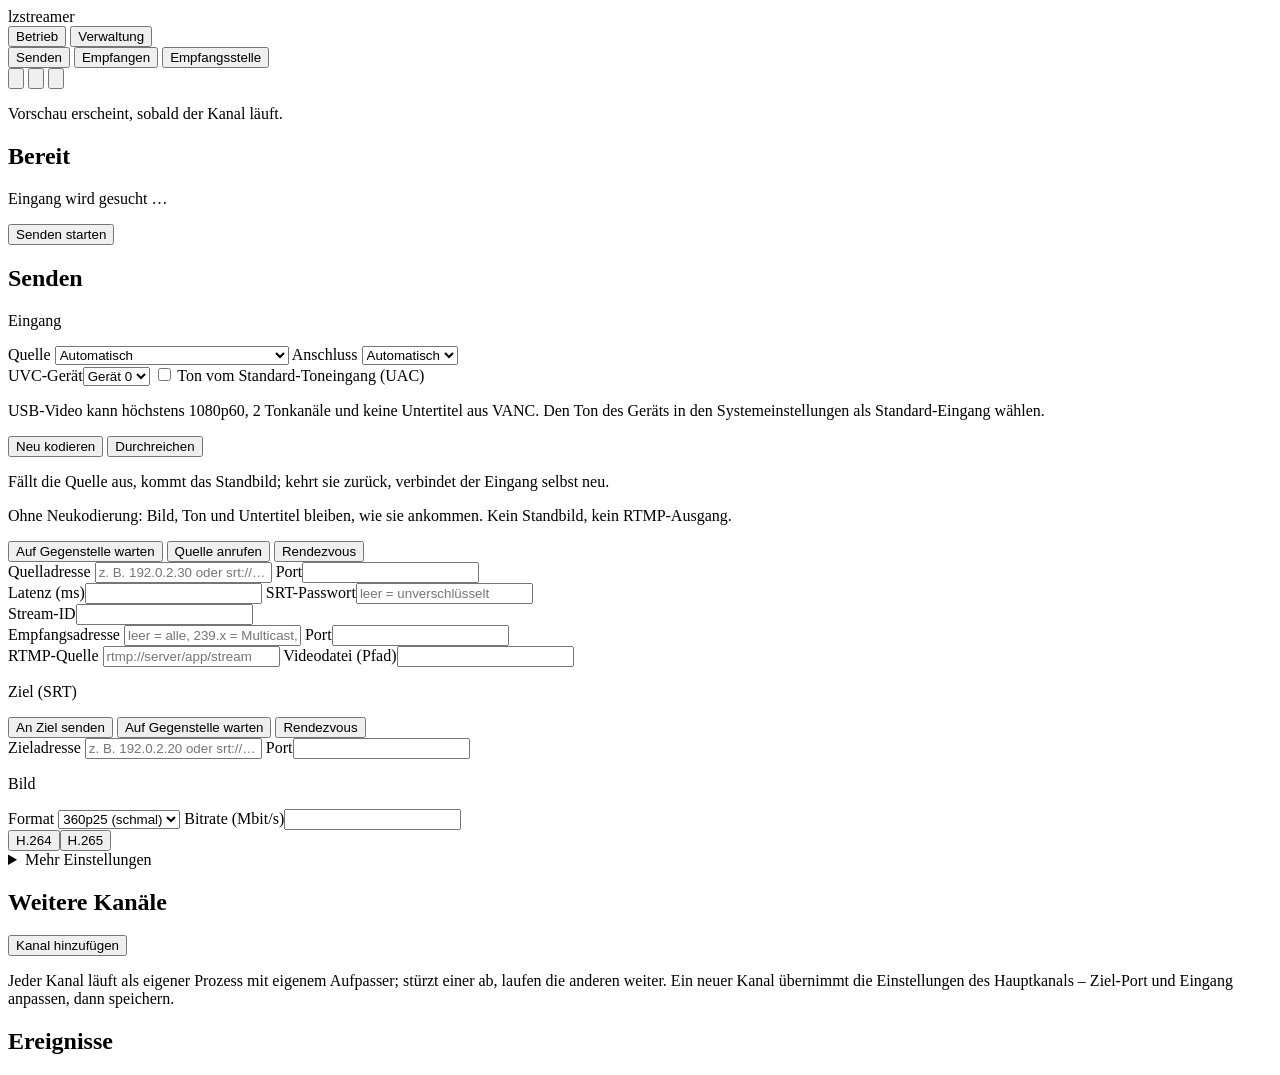
==== commit 9d80a6ee: "Mehrere Kanäle in einer Instanz, je eigener Prozess und Aufpasser (#20) Co-Authored-By: Claude Opus " ====
--- a/web/index.html
+++ b/web/index.html
@@ -195,10 +195,13 @@
               <label class="field"><span>Halbbildreihenfolge Eingang</span><select class="input" data-path="encoder.video.input_field_order"><option value="auto">wie die Quelle meldet</option><option value="tff">oberes zuerst erzwingen</option><option value="bff">unteres zuerst erzwingen (z. B. DV)</option></select></label>
               <label class="field"><span>B-Frames (0 = latenzarm)</span><input class="input" data-path="encoder.video.bframes" data-num inputmode="numeric"></label>
               <label class="field"><span>Profil</span><select class="input" data-path="encoder.video.profile"><option value="">automatisch</option><option value="baseline">baseline (H.264)</option><option value="main">main</option><option value="high">high (H.264)</option><option value="main-10">main-10 (H.265)</option></select></label>
+              <label class="field"><span>Farbformat</span><select class="input" data-path="encoder.video.chroma"><option value="420-8">4:2:0, 8 bit</option><option value="420-10">4:2:0, 10 bit</option><option value="422-10">4:2:2, 10 bit (Beitrag)</option></select></label>
+              <label class="field"><span>Kennlinie</span><select class="input" data-path="encoder.video.transfer"><option value="sdr">SDR (wie die Quelle)</option><option value="pq">HDR10 / PQ, BT.2020</option><option value="hlg">HLG, BT.2020</option></select></label>
               <label class="field"><span>Level (leer = automatisch)</span><input class="input" data-path="encoder.video.level" placeholder="4.1"></label>
               <label class="field"><span>Entropie (x264)</span><select class="input" data-path="encoder.video.entropy"><option value="auto">automatisch</option><option value="cabac">CABAC</option><option value="cavlc">CAVLC</option></select></label>
               <label class="field"><span>Zusatzparameter (name=wert …)</span><input class="input" data-path="encoder.video.extra" spellcheck="false" placeholder="threads=4"></label>
             </div>
+            <p class="hint">10 bit und 4:2:2: H.265 mit VideoToolbox oder x265, H.264 nur mit x264 (wird dann gewählt). Die Kennlinie wird gekennzeichnet, nicht umgerechnet. RTMP- und HLS-Ziele erwarten meist 4:2:0, 8 bit.</p>
             <label class="switch"><input type="checkbox" data-path="encoder.video.deinterlace_force"> Auch auflösen, wenn die Quelle sich als progressiv meldet (Kammeffekt im Bild)</label>
             <label class="switch"><input type="checkbox" data-path="encoder.video.interlaced"> Halbbilder ausgeben (1080i: Bildrate = Halbbilder/s, nur H.264, kodiert mit x264)</label>
             <label class="field" data-show-mode="encoder.video.interlaced=true"><span>Halbbildreihenfolge Ausgabe</span><select class="input" data-path="encoder.video.output_field_order"><option value="tff">oberes zuerst (1080i, 576i)</option><option value="bff">unteres zuerst (480i, DV)</option></select></label>
@@ -210,6 +213,7 @@
             <div class="row2">
               <label class="field"><span>SRT-Passwort</span><input class="input" type="password" data-path="encoder.srt.passphrase" autocomplete="new-password" placeholder="leer = unverschlüsselt"></label>
               <label class="field"><span>Stream-ID</span><input class="input" data-path="encoder.srt.streamid" autocomplete="off"></label>
+              <label class="field"><span>SRT-FEC (leer = aus)</span><input class="input" data-path="encoder.srt.fec" spellcheck="false" placeholder="fec,cols:10,rows:5"></label>
             </div>
             <label class="switch"><input type="checkbox" data-path="encoder.audio.enabled"> Ton (AAC)</label>
             <p class="group-title">Tonspuren</p>
@@ -266,9 +270,16 @@
               <label class="field"><span>Neue Datei alle (min)</span><input class="input" data-path="encoder.record.segment_minutes" data-num inputmode="numeric"></label>
             </div>
             <label class="field"><span>Ordner (leer = Aufnahmeordner)</span><input class="input" data-path="encoder.record.dir" spellcheck="false"></label>
+            <p class="group-title">Transportstrom</p>
+            <div class="row2">
+              <label class="field"><span>Konstante TS-Rate (kbit/s, 0 = variabel)</span><input class="input" data-path="encoder.ts.cbr_kbps" data-num inputmode="numeric"></label>
+              <label class="switch"><input type="checkbox" data-path="encoder.ts.pace"> Im Takt der PCR senden</label>
+            </div>
+            <p class="hint">Für Empfänger und Multiplexer, die konstante Rate erwarten; aufgefüllt wird mit Nullpaketen. Die Rate muss über Bild + Ton liegen.</p>
             <p class="group-title">Ancillary (Timecode, AFD)</p>
             <label class="switch"><input type="checkbox" data-path="encoder.anc.st2038"> Timecode und AFD als ST 2038 mitsenden</label>
             <label class="switch"><input type="checkbox" data-path="encoder.anc.stamp_timecode"> Timecode aus der Systemzeit, wenn der Eingang keinen liefert</label>
+            <label class="switch"><input type="checkbox" data-path="encoder.anc.scte35"> SCTE-35-Werbemarken im TS (PID 0x1F6)</label>
             <p class="hint">Timecode und AFD kommen vom DeckLink-Eingang; der Decoder zeigt sie an. Eigene PID 0x62, das Bild trägt dann fest PID 0x41 und die PCR.</p>
             <p class="group-title">Untertitel (CEA-608/708)</p>
             <div class="row2">
@@ -344,6 +355,14 @@
         <div class="seg" role="group" aria-label="Quelle" data-seg="decoder.source">
           <button type="button" data-v="srt">SRT direkt</button>
           <button type="button" data-v="relay">Empfangsstelle (gepuffert)</button>
+          <button type="button" data-v="rist">RIST (mehrere Wege)</button>
+        </div>
+        <div class="form" data-show-mode="decoder.source=rist">
+          <div class="row2">
+            <label class="field"><span>Empfangswege (Adresse:Port, …; Port gerade)</span><input class="input" data-path="decoder.rist.paths" spellcheck="false" placeholder="0.0.0.0:5004, 0.0.0.0:5006"></label>
+            <label class="field"><span>Puffer für Wiederholungen (ms)</span><input class="input" data-path="decoder.rist.buffer_ms" data-num inputmode="numeric"></label>
+          </div>
+          <p class="hint">Jeder Weg trägt den ganzen Strom; fällt einer aus, läuft das Bild über die anderen weiter. Der Encoder sendet mit einem RIST-Ausgang an alle Wege.</p>
         </div>
         <div class="form" data-show-mode="decoder.source=relay">
           <div class="row2 inline">
@@ -367,6 +386,7 @@
           <label class="field" data-show-mode="decoder.srt.mode=caller|rendezvous"><span>Encoder-Adresse</span>
             <input class="input" data-path="decoder.srt.host" placeholder="z. B. 192.0.2.10 oder srt://…" autocomplete="off" spellcheck="false"></label>
           <label class="field"><span>Port</span><input class="input" data-path="decoder.srt.port" data-num inputmode="numeric"></label>
+          <label class="field"><span>SRT-FEC (wie am Encoder)</span><input class="input" data-path="decoder.srt.fec" spellcheck="false" placeholder="fec,cols:10,rows:5"></label>
         </div>
         </div>
         <p class="group-title">Ausgabe</p>
@@ -440,6 +460,13 @@
       </div>
     </section>
 
+    <section class="card appear" style="--i:4" aria-labelledby="ch-title">
+      <h2 id="ch-title">Weitere Kanäle</h2>
+      <ul class="list" id="channels-state"></ul>
+      <div class="list-edit" id="channels"></div>
+      <button type="button" class="btn btn--soft" id="add-channel">Kanal hinzufügen</button>
+      <p class="hint">Jeder Kanal läuft als eigener Prozess mit eigenem Aufpasser; stürzt einer ab, laufen die anderen weiter. Ein neuer Kanal übernimmt die Einstellungen des Hauptkanals – Ziel-Port und Eingang anpassen, dann speichern.</p>
+    </section>
     <section class="card appear" style="--i:4" aria-labelledby="ev-title">
       <h2 id="ev-title">Ereignisse <small id="ev-restarts"></small></h2>
       <ol class="timeline" id="events"></ol>
